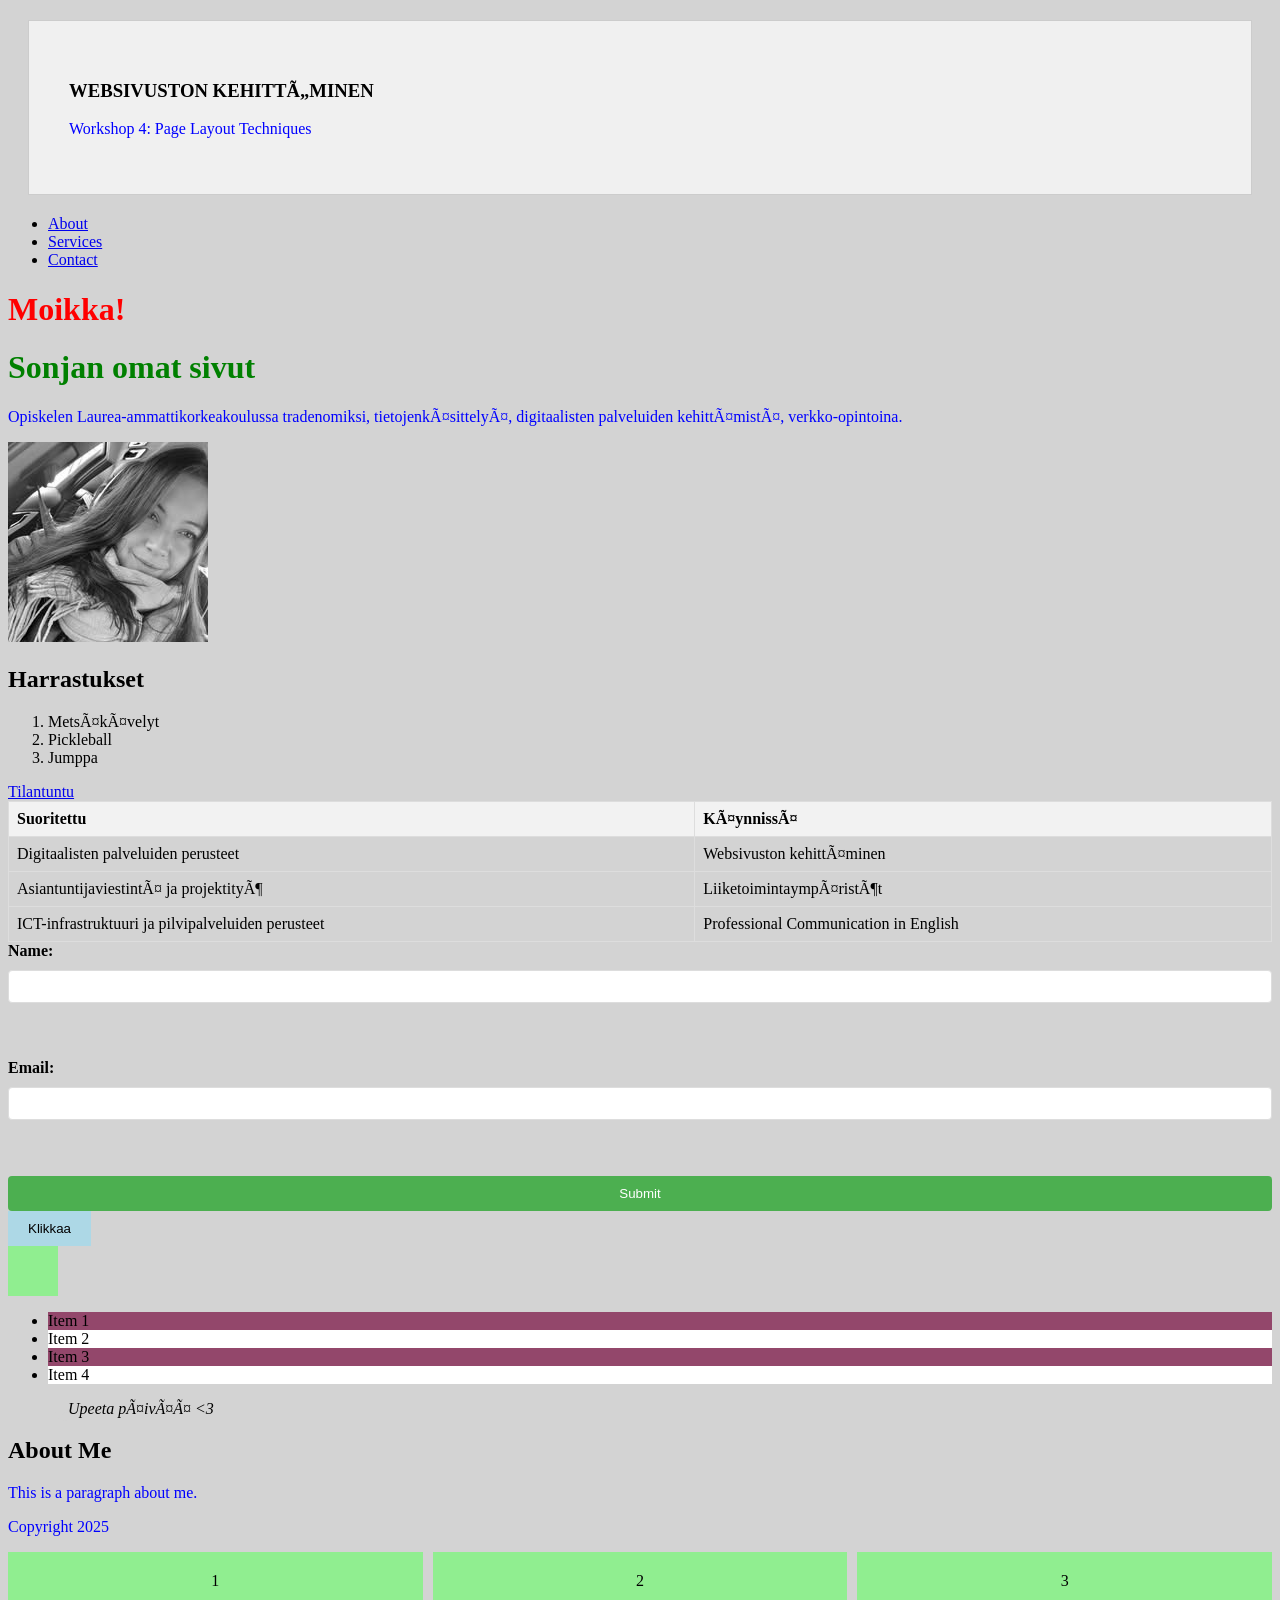
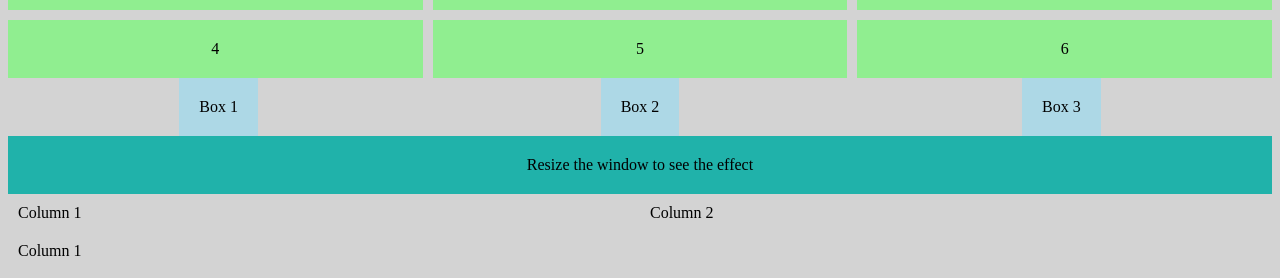
==== WS05_ResponsiveDesign/index.html @ 8d7c08ea "Refactor website structure and styles for responsive design - Deleted old index.html file and create" ====
<!DOCTYPE html>
<html lang="en">

<head <meta charset="UTF-8">
    <meta name="viewport" content="width=device-width, initial-scale=1.0">
    <title>Sonjan sivut</title>
    <link rel="stylesheet" href="styles.css">
    <style>
        h1 {
            color: green;
        }
    </style>
    <div class="content-box">
        <h3>WEBSIVUSTON KEHITTÄMINEN</h3>
        <p>Workshop 4: Page Layout Techniques</p>
    </div>
    <nav>
        <ul>
            <li><a href="#about">About</a></li>
            <li><a href="#services">Services</a></li>
            <li><a href="#contact">Contact</a></li>
        </ul>
    </nav>
</head>

<body>
    <h1 style="color: red;">Moikka!</h1>
    <h1>Sonjan omat sivut</h1>
    <p>Opiskelen Laurea-ammattikorkeakoulussa tradenomiksi, tietojenkäsittelyä, digitaalisten palveluiden kehittämistä,
        verkko-opintoina.</p>
    <img src="./images/sonjafb.jpg" alt="Sonja" class="filter-image">
    <h2>Harrastukset</h2>
    <ol>
        <li>Metsäkävelyt</li>
        <li>Pickleball</li>
        <li>Jumppa</li>
    </ol>
    <a href="https://tilantuntu.fi/">Tilantuntu</a>
    <table>
        <tr>
            <th>Suoritettu</th>
            <th>Käynnissä</th>
        </tr>
        <tr>
            <td>Digitaalisten palveluiden perusteet</td>
            <td>Websivuston kehittäminen</td>
        </tr>
        <tr>
            <td>Asiantuntijaviestintä ja projektityö</td>
            <td>Liiketoimintaympäristöt</td>
        </tr>
        <tr>
            <td>ICT-infrastruktuuri ja pilvipalveluiden perusteet </td>
            <td>Professional Communication in English</td>
        </tr>
    </table>
    <form>
        <label for="name">Name:</label>
        <input type="text" id="name" name="name"><br><br>
        <label for="email">Email:</label>
        <input type="email" id="email" name="email"><br><br>
        <input type="submit" value="Submit">
    </form>
    <button class="transition-button">Klikkaa</button>
    <div class="animation-box"></div>
    <ul class="pseudo-list">
        <li>Item 1</li>
        <li>Item 2</li>
        <li>Item 3</li>
        <li>Item 4</li>
    </ul>
    <blockquote class="quote">
        Upeeta päivää <3 </blockquote>
            <main>
                <section id="about">
                    <h2>About Me</h2>
                    <p>This is a paragraph about me.</p>
                </section>
            </main>

            <footer>
                <p>Copyright 2025</p>
            </footer>
            <div class="grid-container">
  <div class="grid-item">1</div>
  <div class="grid-item">2</div>
  <div class="grid-item">3</div>
  <div class="grid-item">4</div>
  <div class="grid-item">5</div>
  <div class="grid-item">6</div>
</div>
<div class="flex-container">
  <div class="box">Box 1</div>
  <div class="box">Box 2</div>
  <div class="box">Box 3</div>
</div>
<div class="responsive-box">Resize the window to see the effect</div>
<div class="responsive-container">
      <div class="column">Column 1</div>
      <div class="column">Column 2</div>
    </div>
    <div class="responsive-container">
      <div class="column">Column 1</div>
    </div>
</body>

</html>
---- WS05_ResponsiveDesign/styles.css ----
p {
  color: blue;
}

body {
  background-color: lightgray;
}

h1 {
  font-size: 2em;
}

.content-box {
  padding: 40px;
  margin: 20px;
  background-color: #f0f0f0;
  border: 1px solid #ccc;
}

table {
  width: 100%;
  border-collapse: collapse;
}

th,
td {
  border: 1px solid #ddd;
  padding: 8px;
  text-align: left;
}

th {
  background-color: #f2f2f2;
}

form {
  display: flex;
  flex-direction: column;
  gap: 10px;
}

label {
  font-weight: bold;
}

input[type="text"],
input[type="email"] {
  padding: 8px;
  border: 1px solid #ddd;
  border-radius: 4px;
}

input[type="submit"] {
  background-color: #4CAF50;
  color: white;
  padding: 10px;
  border: none;
  border-radius: 4px;
  cursor: pointer;
}

input[type="submit"]:hover {
  background-color: #45a049;
}

.transition-button {
  background-color: lightblue;
  padding: 10px 20px;
  border: none;
  cursor: pointer;
  transition: background-color 0.3s ease;
}

.transition-button:hover {
  background-color: lightcoral;
}

.animation-box {
  width: 50px;
  height: 50px;
  background-color: lightgreen;
  position: relative;
  animation: move 2s infinite alternate;
}

@keyframes move {
  from {
    left: 0;
  }

  to {
    left: 100px;
  }
}

.pseudo-list li:nth-child(odd) {
  background-color: rgb(147, 71, 107);
}

.pseudo-list li:nth-child(even) {
  background-color: white;
}

.filter-image {
  filter: grayscale(100%);
  transition: filter 0.3s ease;
}

.filter-image:hover {
  filter: grayscale(0%);
}

.quote {
  position: relative;
  padding-left: 20px;
  font-style: italic;
}

.quote::before {
  content: '“';
  font-size: 40px;
  position: absolute;
  left: 0;
  top: 0;
  color: lightgray;
}

.grid-container {
  display: grid;
  grid-template-columns: repeat(3, 1fr);
  grid-gap: 10px;
}

.grid-item {
  background-color: lightgreen;
  padding: 20px;
  text-align: center;
}

.flex-container {
  display: flex;
  justify-content: space-around;
  align-items: center;
}

.box {
  background-color: lightblue;
  padding: 20px;
  text-align: center;
}

.responsive-box {
  padding: 20px;
  text-align: center;
}

@media (max-width: 600px) {
  .responsive-box {
    background-color: lightcoral;
  }
}

@media (min-width: 601px) {
  .responsive-box {
    background-color: lightseagreen;
  }
}

.responsive-container {
  display: flex;
  flex-wrap: wrap;
}

.column {
  flex: 1;
  padding: 50px;
}

@media (max-width: 600px) {
  .column {
    flex: 100%;
  }
}

.responsive-container {
  display: flex;
  flex-wrap: wrap;
}

.column {
  flex: 1;
  padding: 10px;
}

@media (max-width: 600px) {
  .column {
    flex: 100%;
  }
}
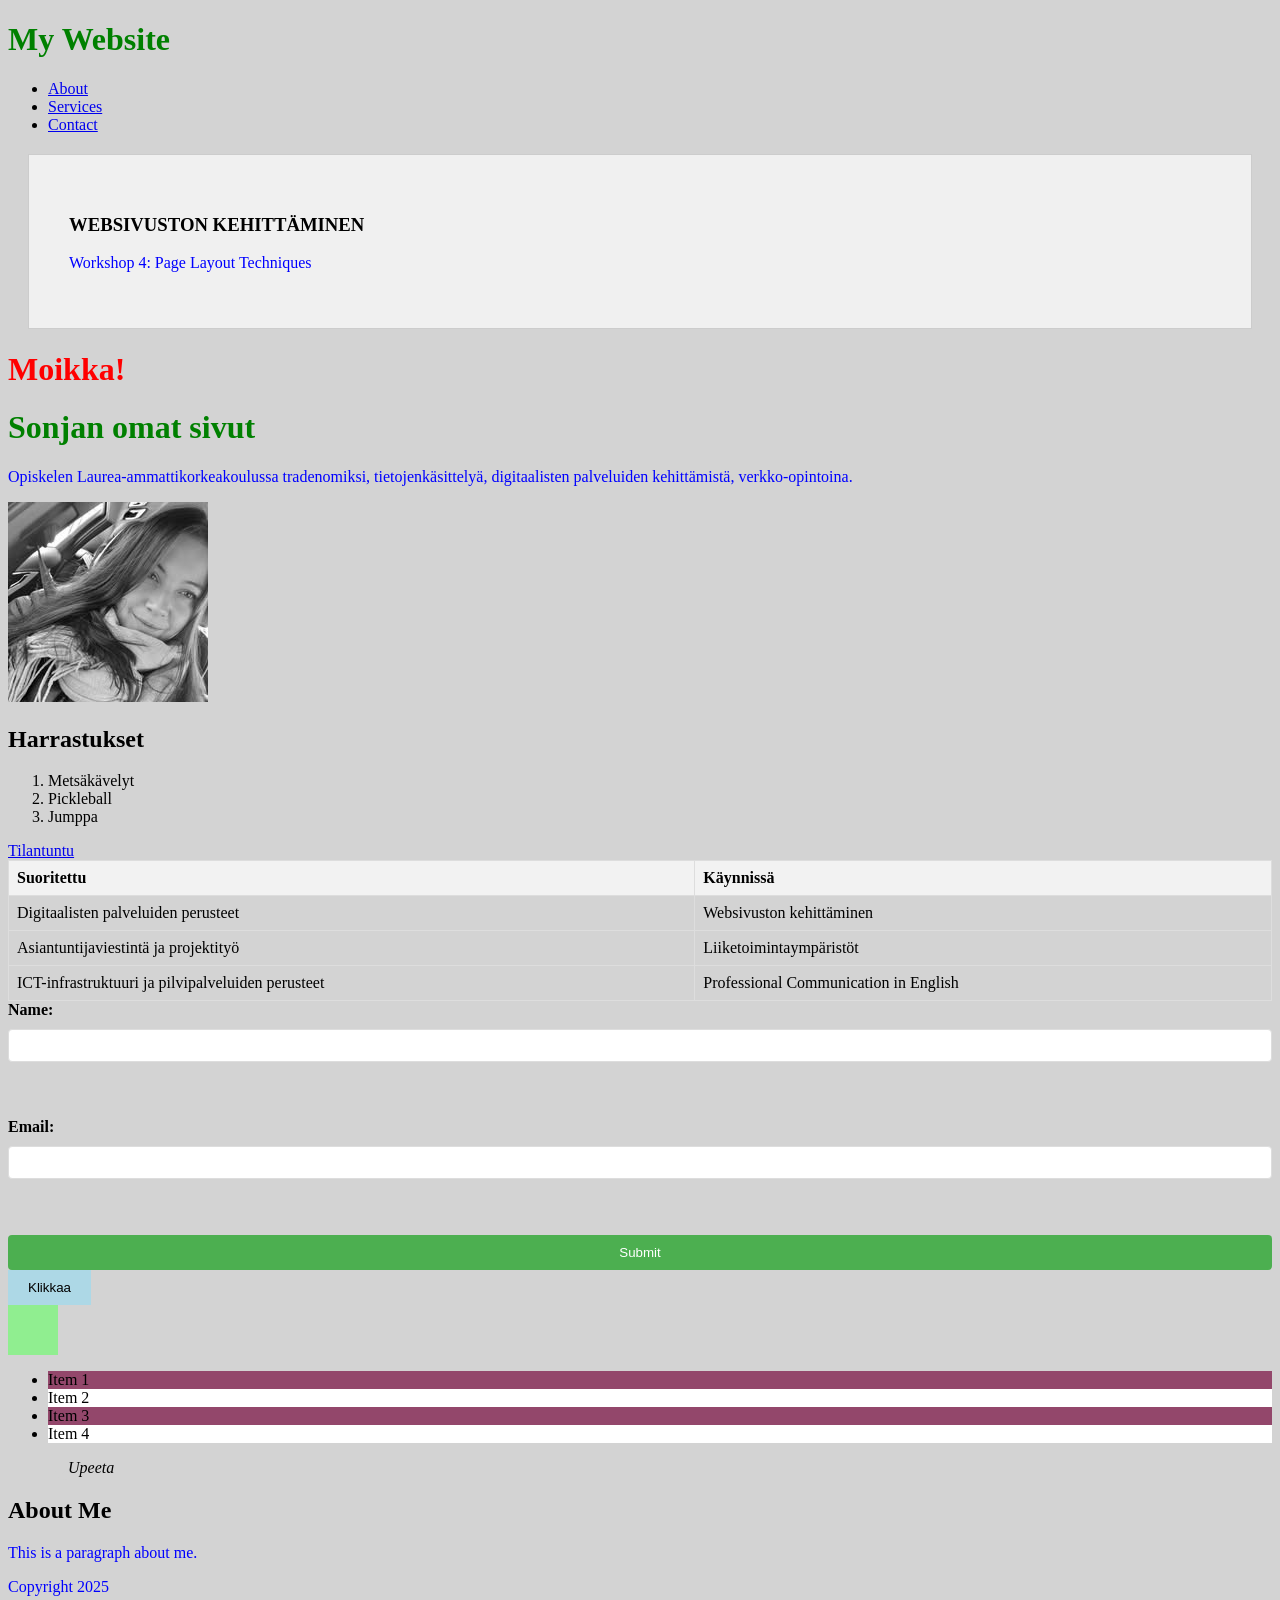
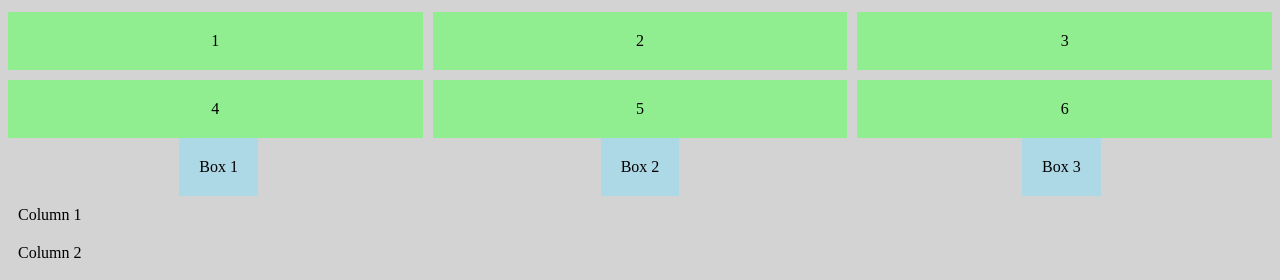
==== commit b7f43f13: "Fix HTML structure and enhance CSS styles for improved layout and responsiveness" ====
--- a/WS05_ResponsiveDesign/index.html
+++ b/WS05_ResponsiveDesign/index.html
@@ -1,7 +1,8 @@
 <!DOCTYPE html>
 <html lang="en">
 
-<head <meta charset="UTF-8">
+<head>
+    <meta charset="UTF-8">
     <meta name="viewport" content="width=device-width, initial-scale=1.0">
     <title>Sonjan sivut</title>
     <link rel="stylesheet" href="styles.css">
@@ -10,10 +11,11 @@
             color: green;
         }
     </style>
-    <div class="content-box">
-        <h3>WEBSIVUSTON KEHITTÄMINEN</h3>
-        <p>Workshop 4: Page Layout Techniques</p>
-    </div>
+</head>
+
+<body>
+    <header>
+  <h1>My Website</h1>
     <nav>
         <ul>
             <li><a href="#about">About</a></li>
@@ -21,86 +23,85 @@
             <li><a href="#contact">Contact</a></li>
         </ul>
     </nav>
-</head>
+    <div class="content-box">
+        <h3>WEBSIVUSTON KEHITTÄMINEN</h3>
+        <p>Workshop 4: Page Layout Techniques</p>
+    </div>
+        <h1 style="color: red;">Moikka!</h1>
+        <h1>Sonjan omat sivut</h1>
+        <p>Opiskelen Laurea-ammattikorkeakoulussa tradenomiksi, tietojenkäsittelyä, digitaalisten palveluiden
+            kehittämistä,
+            verkko-opintoina.</p>
+        <img src="./images/sonjafb.jpg" alt="Sonja" class="filter-image">
+        <h2>Harrastukset</h2>
+        <ol>
+            <li>Metsäkävelyt</li>
+            <li>Pickleball</li>
+            <li>Jumppa</li>
+        </ol>
+        <a href="https://tilantuntu.fi/">Tilantuntu</a>
+        <table>
+            <tr>
+                <th>Suoritettu</th>
+                <th>Käynnissä</th>
+            </tr>
+            <tr>
+                <td>Digitaalisten palveluiden perusteet</td>
+                <td>Websivuston kehittäminen</td>
+            </tr>
+            <tr>
+                <td>Asiantuntijaviestintä ja projektityö</td>
+                <td>Liiketoimintaympäristöt</td>
+            </tr>
+            <tr>
+                <td>ICT-infrastruktuuri ja pilvipalveluiden perusteet </td>
+                <td>Professional Communication in English</td>
+            </tr>
+        </table>
+        <form>
+            <label for="name">Name:</label>
+            <input type="text" id="name" name="name"><br><br>
+            <label for="email">Email:</label>
+            <input type="email" id="email" name="email"><br><br>
+            <input type="submit" value="Submit">
+        </form>
+        <button class="transition-button">Klikkaa</button>
+        <div class="animation-box"></div>
+        <ul class="pseudo-list">
+            <li>Item 1</li>
+            <li>Item 2</li>
+            <li>Item 3</li>
+            <li>Item 4</li>
+        </ul>
+        <blockquote class="quote">
+            Upeeta</blockquote>
+        <main>
+            <section id="about">
+                <h2>About Me</h2>
+                <p>This is a paragraph about me.</p>
+            </section>
+        </main>
 
-<body>
-    <h1 style="color: red;">Moikka!</h1>
-    <h1>Sonjan omat sivut</h1>
-    <p>Opiskelen Laurea-ammattikorkeakoulussa tradenomiksi, tietojenkäsittelyä, digitaalisten palveluiden kehittämistä,
-        verkko-opintoina.</p>
-    <img src="./images/sonjafb.jpg" alt="Sonja" class="filter-image">
-    <h2>Harrastukset</h2>
-    <ol>
-        <li>Metsäkävelyt</li>
-        <li>Pickleball</li>
-        <li>Jumppa</li>
-    </ol>
-    <a href="https://tilantuntu.fi/">Tilantuntu</a>
-    <table>
-        <tr>
-            <th>Suoritettu</th>
-            <th>Käynnissä</th>
-        </tr>
-        <tr>
-            <td>Digitaalisten palveluiden perusteet</td>
-            <td>Websivuston kehittäminen</td>
-        </tr>
-        <tr>
-            <td>Asiantuntijaviestintä ja projektityö</td>
-            <td>Liiketoimintaympäristöt</td>
-        </tr>
-        <tr>
-            <td>ICT-infrastruktuuri ja pilvipalveluiden perusteet </td>
-            <td>Professional Communication in English</td>
-        </tr>
-    </table>
-    <form>
-        <label for="name">Name:</label>
-        <input type="text" id="name" name="name"><br><br>
-        <label for="email">Email:</label>
-        <input type="email" id="email" name="email"><br><br>
-        <input type="submit" value="Submit">
-    </form>
-    <button class="transition-button">Klikkaa</button>
-    <div class="animation-box"></div>
-    <ul class="pseudo-list">
-        <li>Item 1</li>
-        <li>Item 2</li>
-        <li>Item 3</li>
-        <li>Item 4</li>
-    </ul>
-    <blockquote class="quote">
-        Upeeta päivää <3 </blockquote>
-            <main>
-                <section id="about">
-                    <h2>About Me</h2>
-                    <p>This is a paragraph about me.</p>
-                </section>
-            </main>
+        <footer>
+            <p>Copyright 2025</p>
+        </footer>
 
-            <footer>
-                <p>Copyright 2025</p>
-            </footer>
-            <div class="grid-container">
-  <div class="grid-item">1</div>
-  <div class="grid-item">2</div>
-  <div class="grid-item">3</div>
-  <div class="grid-item">4</div>
-  <div class="grid-item">5</div>
-  <div class="grid-item">6</div>
-</div>
-<div class="flex-container">
-  <div class="box">Box 1</div>
-  <div class="box">Box 2</div>
-  <div class="box">Box 3</div>
-</div>
-<div class="responsive-box">Resize the window to see the effect</div>
-<div class="responsive-container">
-      <div class="column">Column 1</div>
-      <div class="column">Column 2</div>
-    </div>
-    <div class="responsive-container">
-      <div class="column">Column 1</div>
+        <div class="grid-container">
+            <div class="grid-item">1</div>
+            <div class="grid-item">2</div>
+            <div class="grid-item">3</div>
+            <div class="grid-item">4</div>
+            <div class="grid-item">5</div>
+            <div class="grid-item">6</div>
+        </div>
+        <div class="flex-container">
+            <div class="box">Box 1</div>
+            <div class="box">Box 2</div>
+            <div class="box">Box 3</div>
+        </div>
+        <div class="responsive-container">
+      <div class="column left">Column 1</div>
+      <div class="column right">Column 2</div>
     </div>
 </body>
 
--- a/WS05_ResponsiveDesign/styles.css
+++ b/WS05_ResponsiveDesign/styles.css
@@ -1,131 +1,120 @@
 p {
-  color: blue;
-}
-
-body {
-  background-color: lightgray;
-}
-
-h1 {
-  font-size: 2em;
-}
-
-.content-box {
+      color: blue;
+    }
+    
+    body {
+      background-color: lightgray;
+    }
+    
+    h1 {
+      font-size: 2em;
+    }
+    .content-box {
   padding: 40px;
   margin: 20px;
   background-color: #f0f0f0;
   border: 1px solid #ccc;
 }
-
 table {
-  width: 100%;
-  border-collapse: collapse;
-}
-
-th,
-td {
-  border: 1px solid #ddd;
-  padding: 8px;
-  text-align: left;
-}
-
-th {
-  background-color: #f2f2f2;
-}
-
-form {
-  display: flex;
-  flex-direction: column;
-  gap: 10px;
-}
-
-label {
-  font-weight: bold;
-}
-
-input[type="text"],
-input[type="email"] {
-  padding: 8px;
-  border: 1px solid #ddd;
-  border-radius: 4px;
-}
-
-input[type="submit"] {
-  background-color: #4CAF50;
-  color: white;
-  padding: 10px;
-  border: none;
-  border-radius: 4px;
-  cursor: pointer;
-}
-
-input[type="submit"]:hover {
-  background-color: #45a049;
-}
-
-.transition-button {
-  background-color: lightblue;
-  padding: 10px 20px;
-  border: none;
-  cursor: pointer;
-  transition: background-color 0.3s ease;
-}
-
-.transition-button:hover {
-  background-color: lightcoral;
-}
-
-.animation-box {
-  width: 50px;
-  height: 50px;
-  background-color: lightgreen;
-  position: relative;
-  animation: move 2s infinite alternate;
-}
-
-@keyframes move {
-  from {
-    left: 0;
-  }
-
-  to {
-    left: 100px;
-  }
-}
-
-.pseudo-list li:nth-child(odd) {
-  background-color: rgb(147, 71, 107);
-}
-
-.pseudo-list li:nth-child(even) {
-  background-color: white;
-}
-
-.filter-image {
-  filter: grayscale(100%);
-  transition: filter 0.3s ease;
-}
-
-.filter-image:hover {
-  filter: grayscale(0%);
-}
-
-.quote {
-  position: relative;
-  padding-left: 20px;
-  font-style: italic;
-}
-
-.quote::before {
-  content: '“';
-  font-size: 40px;
-  position: absolute;
-  left: 0;
-  top: 0;
-  color: lightgray;
-}
-
-.grid-container {
+      width: 100%;
+      border-collapse: collapse;
+    }
+    
+    th, td {
+      border: 1px solid #ddd;
+      padding: 8px;
+      text-align: left;
+    }
+    
+    th {
+      background-color: #f2f2f2;
+    }
+    
+    form {
+      display: flex;
+      flex-direction: column;
+      gap: 10px;
+    }
+    
+    label {
+      font-weight: bold;
+    }
+    
+    input[type="text"], input[type="email"] {
+      padding: 8px;
+      border: 1px solid #ddd;
+      border-radius: 4px;
+    }
+    
+    input[type="submit"] {
+      background-color: #4CAF50;
+      color: white;
+      padding: 10px;
+      border: none;
+      border-radius: 4px;
+      cursor: pointer;
+    }
+    
+    input[type="submit"]:hover {
+      background-color: #45a049;
+    }
+    .transition-button {
+        background-color: lightblue;
+        padding: 10px 20px;
+        border: none;
+        cursor: pointer;
+        transition: background-color 0.3s ease;
+      }
+      
+      .transition-button:hover {
+        background-color: lightcoral;
+      }
+      .animation-box {
+        width: 50px;
+        height: 50px;
+        background-color: lightgreen;
+        position: relative;
+        animation: move 2s infinite alternate;
+      }
+      
+      @keyframes move {
+        from {
+          left: 0;
+        }
+        to {
+          left: 100px;
+        }
+      }
+      .pseudo-list li:nth-child(odd) {
+        background-color: rgb(147, 71, 107);
+      }
+      
+      .pseudo-list li:nth-child(even) {
+        background-color: white;
+      }
+      .filter-image {
+        filter: grayscale(100%);
+        transition: filter 0.3s ease;
+      }
+      
+      .filter-image:hover {
+        filter: grayscale(0%);
+      }
+      .quote {
+        position: relative;
+        padding-left: 20px;
+        font-style: italic;
+      }
+      
+      .quote::before {
+        content: '“';
+        font-size: 40px;
+        position: absolute;
+        left: 0;
+        top: 0;
+        color: lightgray;
+      }
+      .grid-container {
   display: grid;
   grid-template-columns: repeat(3, 1fr);
   grid-gap: 10px;
@@ -136,7 +125,6 @@
   padding: 20px;
   text-align: center;
 }
-
 .flex-container {
   display: flex;
   justify-content: space-around;
@@ -148,7 +136,6 @@
   padding: 20px;
   text-align: center;
 }
-
 .responsive-box {
   padding: 20px;
   text-align: center;
@@ -165,35 +152,18 @@
     background-color: lightseagreen;
   }
 }
-
 .responsive-container {
-  display: flex;
-  flex-wrap: wrap;
-}
-
-.column {
-  flex: 1;
-  padding: 50px;
-}
-
-@media (max-width: 600px) {
-  .column {
-    flex: 100%;
-  }
-}
-
-.responsive-container {
-  display: flex;
-  flex-wrap: wrap;
-}
-
-.column {
-  flex: 1;
-  padding: 10px;
-}
-
-@media (max-width: 600px) {
-  .column {
-    flex: 100%;
-  }
-}+      display: flex;
+      flex-wrap: wrap;
+    }
+    
+    .column {
+      flex: 1 1 50%;
+      padding: 10px;
+    }
+    
+    @media (max-width: 600px) {
+      .column {
+        flex: 100%;
+      }
+    }
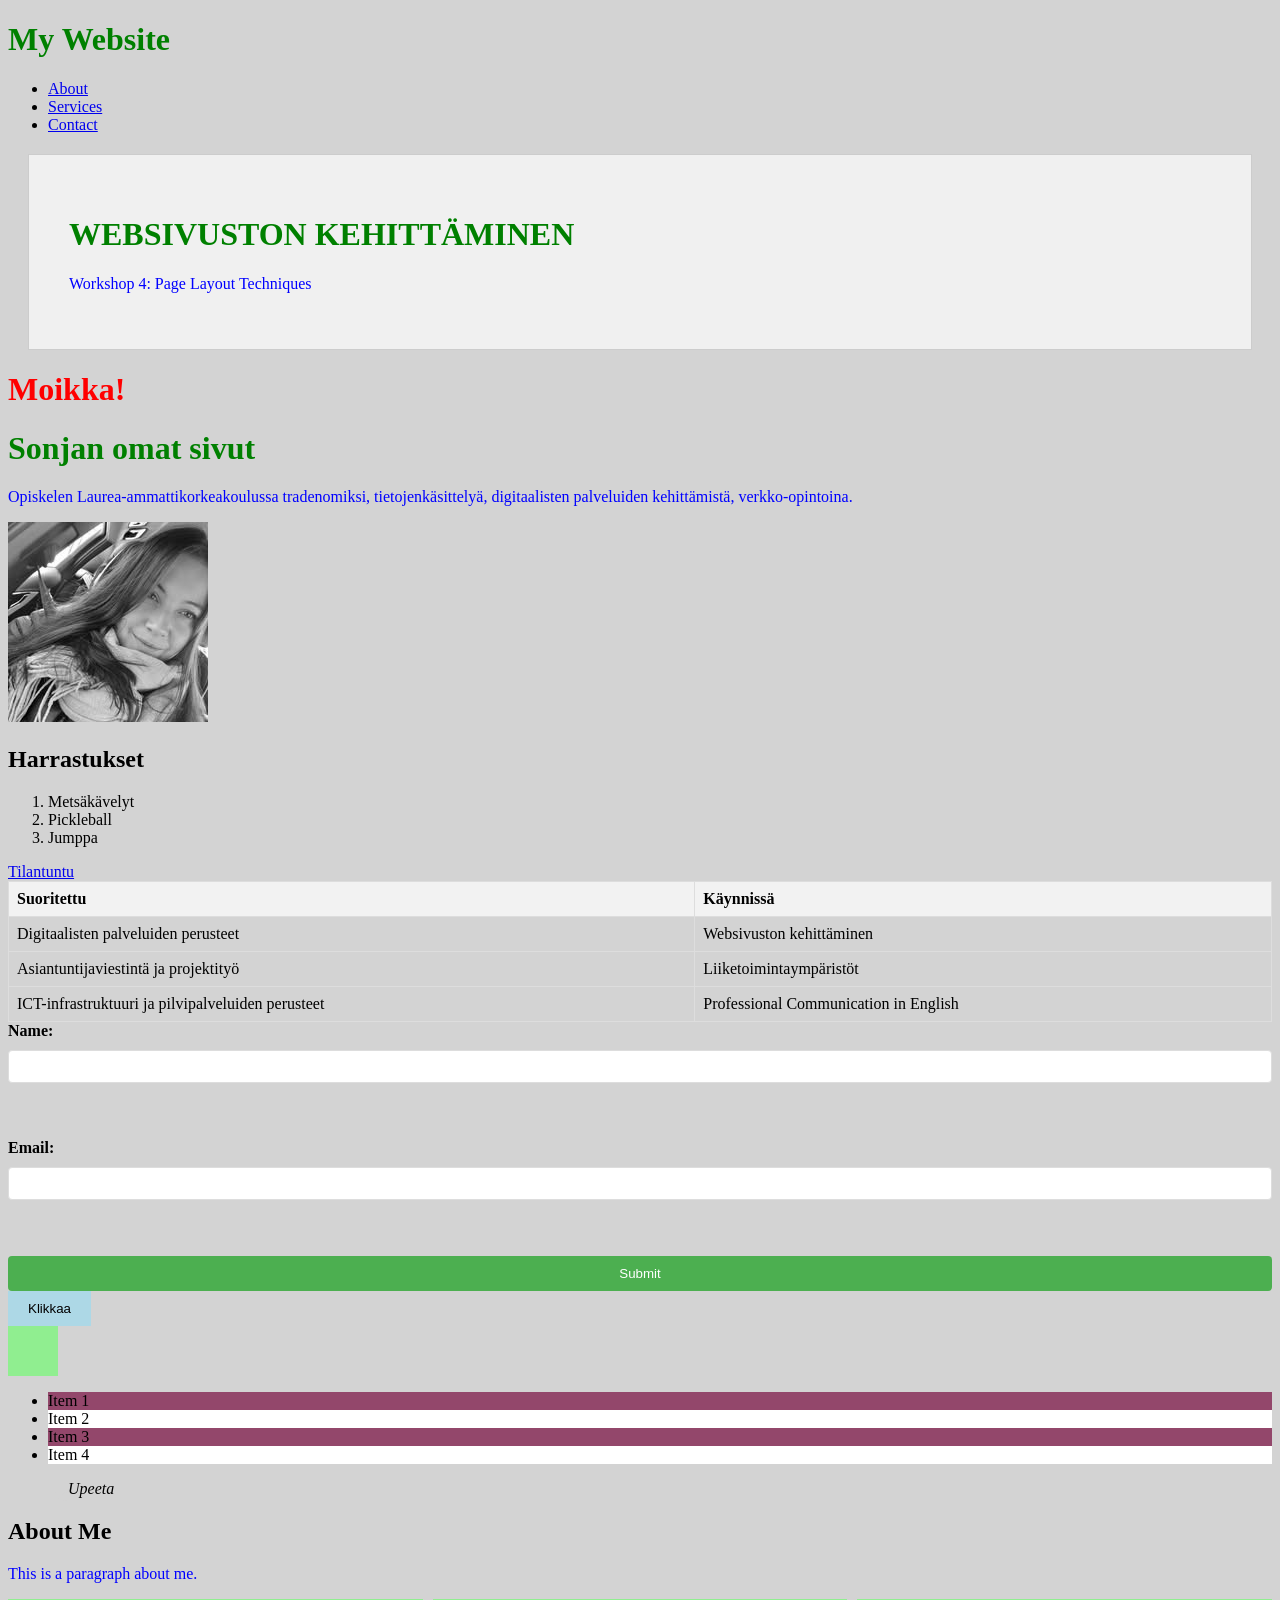
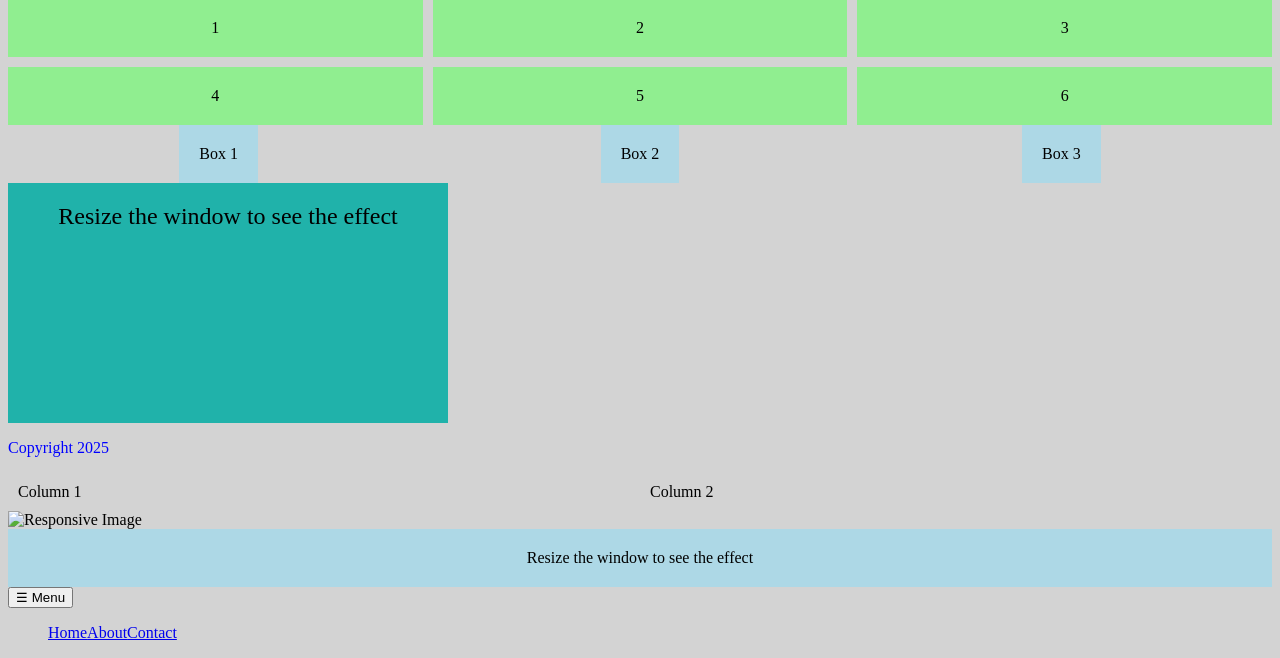
==== commit 1d50f041: "Refactor code structure for improved readability and maintainability" ====
--- a/WS05_ResponsiveDesign/index.html
+++ b/WS05_ResponsiveDesign/index.html
@@ -14,32 +14,43 @@
 </head>
 
 <body>
+
     <header>
-  <h1>My Website</h1>
-    <nav>
-        <ul>
-            <li><a href="#about">About</a></li>
-            <li><a href="#services">Services</a></li>
-            <li><a href="#contact">Contact</a></li>
-        </ul>
-    </nav>
-    <div class="content-box">
-        <h3>WEBSIVUSTON KEHITTÄMINEN</h3>
-        <p>Workshop 4: Page Layout Techniques</p>
-    </div>
+        <h1>My Website</h1>
+        <nav>
+            <ul>
+                <li><a href="#about">About</a></li>
+                <li><a href="#services">Services</a></li>
+                <li><a href="#contact">Contact</a></li>
+            </ul>
+        </nav>
+    </header>
+
+    <main>
+        <div class="content-box">
+            <h1>WEBSIVUSTON KEHITTÄMINEN</h1>
+            <p>Workshop 4: Page Layout Techniques</p>
+        </div>
+
         <h1 style="color: red;">Moikka!</h1>
         <h1>Sonjan omat sivut</h1>
-        <p>Opiskelen Laurea-ammattikorkeakoulussa tradenomiksi, tietojenkäsittelyä, digitaalisten palveluiden
-            kehittämistä,
-            verkko-opintoina.</p>
+
+        <p>
+            Opiskelen Laurea-ammattikorkeakoulussa tradenomiksi, tietojenkäsittelyä,
+            digitaalisten palveluiden kehittämistä, verkko-opintoina.
+        </p>
+
         <img src="./images/sonjafb.jpg" alt="Sonja" class="filter-image">
+
         <h2>Harrastukset</h2>
         <ol>
             <li>Metsäkävelyt</li>
             <li>Pickleball</li>
             <li>Jumppa</li>
         </ol>
+
         <a href="https://tilantuntu.fi/">Tilantuntu</a>
+
         <table>
             <tr>
                 <th>Suoritettu</th>
@@ -54,10 +65,11 @@
                 <td>Liiketoimintaympäristöt</td>
             </tr>
             <tr>
-                <td>ICT-infrastruktuuri ja pilvipalveluiden perusteet </td>
+                <td>ICT-infrastruktuuri ja pilvipalveluiden perusteet</td>
                 <td>Professional Communication in English</td>
             </tr>
         </table>
+
         <form>
             <label for="name">Name:</label>
             <input type="text" id="name" name="name"><br><br>
@@ -65,26 +77,23 @@
             <input type="email" id="email" name="email"><br><br>
             <input type="submit" value="Submit">
         </form>
+
         <button class="transition-button">Klikkaa</button>
         <div class="animation-box"></div>
+
         <ul class="pseudo-list">
             <li>Item 1</li>
             <li>Item 2</li>
             <li>Item 3</li>
             <li>Item 4</li>
         </ul>
-        <blockquote class="quote">
-            Upeeta</blockquote>
-        <main>
-            <section id="about">
-                <h2>About Me</h2>
-                <p>This is a paragraph about me.</p>
-            </section>
-        </main>
 
-        <footer>
-            <p>Copyright 2025</p>
-        </footer>
+        <blockquote class="quote">Upeeta</blockquote>
+
+        <section id="about">
+            <h2>About Me</h2>
+            <p>This is a paragraph about me.</p>
+        </section>
 
         <div class="grid-container">
             <div class="grid-item">1</div>
@@ -94,15 +103,32 @@
             <div class="grid-item">5</div>
             <div class="grid-item">6</div>
         </div>
+
         <div class="flex-container">
             <div class="box">Box 1</div>
             <div class="box">Box 2</div>
             <div class="box">Box 3</div>
         </div>
-        <div class="responsive-container">
-      <div class="column left">Column 1</div>
-      <div class="column right">Column 2</div>
+
+        <div class="responsive-box">Resize the window to see the effect</div>
+    </main>
+
+    <footer>
+        <p>Copyright 2025</p>
+    </footer>
+<div class="responsive-container">
+      <div class="column">Column 1</div>
+      <div class="column">Column 2</div>
     </div>
+    <img src="./images/verhot.jpg" alt="Responsive Image" class="responsive-image">
+    <div class="media-query-box">Resize the window to see the effect</div>
+    <nav class="responsive-nav">
+      <button class="menu-toggle">☰ Menu</button>
+      <ul class="nav-list">
+        <li><a href="#">Home</a></li>
+        <li><a href="#">About</a></li>
+        <li><a href="#">Contact</a></li>
+      </ul>
+    </nav>
 </body>
-
 </html>
--- a/WS05_ResponsiveDesign/styles.css
+++ b/WS05_ResponsiveDesign/styles.css
@@ -138,7 +138,7 @@
 }
 .responsive-box {
   padding: 20px;
-  text-align: center;
+  text-align: center;   
 }
 
 @media (max-width: 600px) {
@@ -150,6 +150,9 @@
 @media (min-width: 601px) {
   .responsive-box {
     background-color: lightseagreen;
+    width: 400px;
+    height: 200px;
+    font-size: 24px;
   }
 }
 .responsive-container {
@@ -158,7 +161,7 @@
     }
     
     .column {
-      flex: 1 1 50%;
+      flex: 1;
       padding: 10px;
     }
     
@@ -166,4 +169,54 @@
       .column {
         flex: 100%;
       }
-    }+    }
+    .responsive-container {
+      display: flex;
+      flex-wrap: wrap;
+    }
+    
+    .column {
+      flex: 1;
+      padding: 10px;
+    }
+    
+    @media (max-width: 600px) {
+      .column {
+        flex: 100%;
+      }
+    }
+    .responsive-image {
+      max-width: 100%;
+      height: auto;
+    }
+    .media-query-box {
+      padding: 20px;
+      text-align: center;
+    }
+    
+    @media (max-width: 600px) {
+      .media-query-box {
+        background-color: lightcoral;
+      }
+    }
+    
+    @media (min-width: 601px) {
+      .media-query-box {
+        background-color: lightblue;
+      }
+    }
+    .responsive-nav .nav-list {
+      display: flex;
+      list-style: none;
+    }
+    
+    @media (max-width: 600px) {
+      .responsive-nav .nav-list {
+        display: none;
+      }
+    
+      .responsive-nav .menu-toggle {
+        display: block;
+      }
+    }
+   
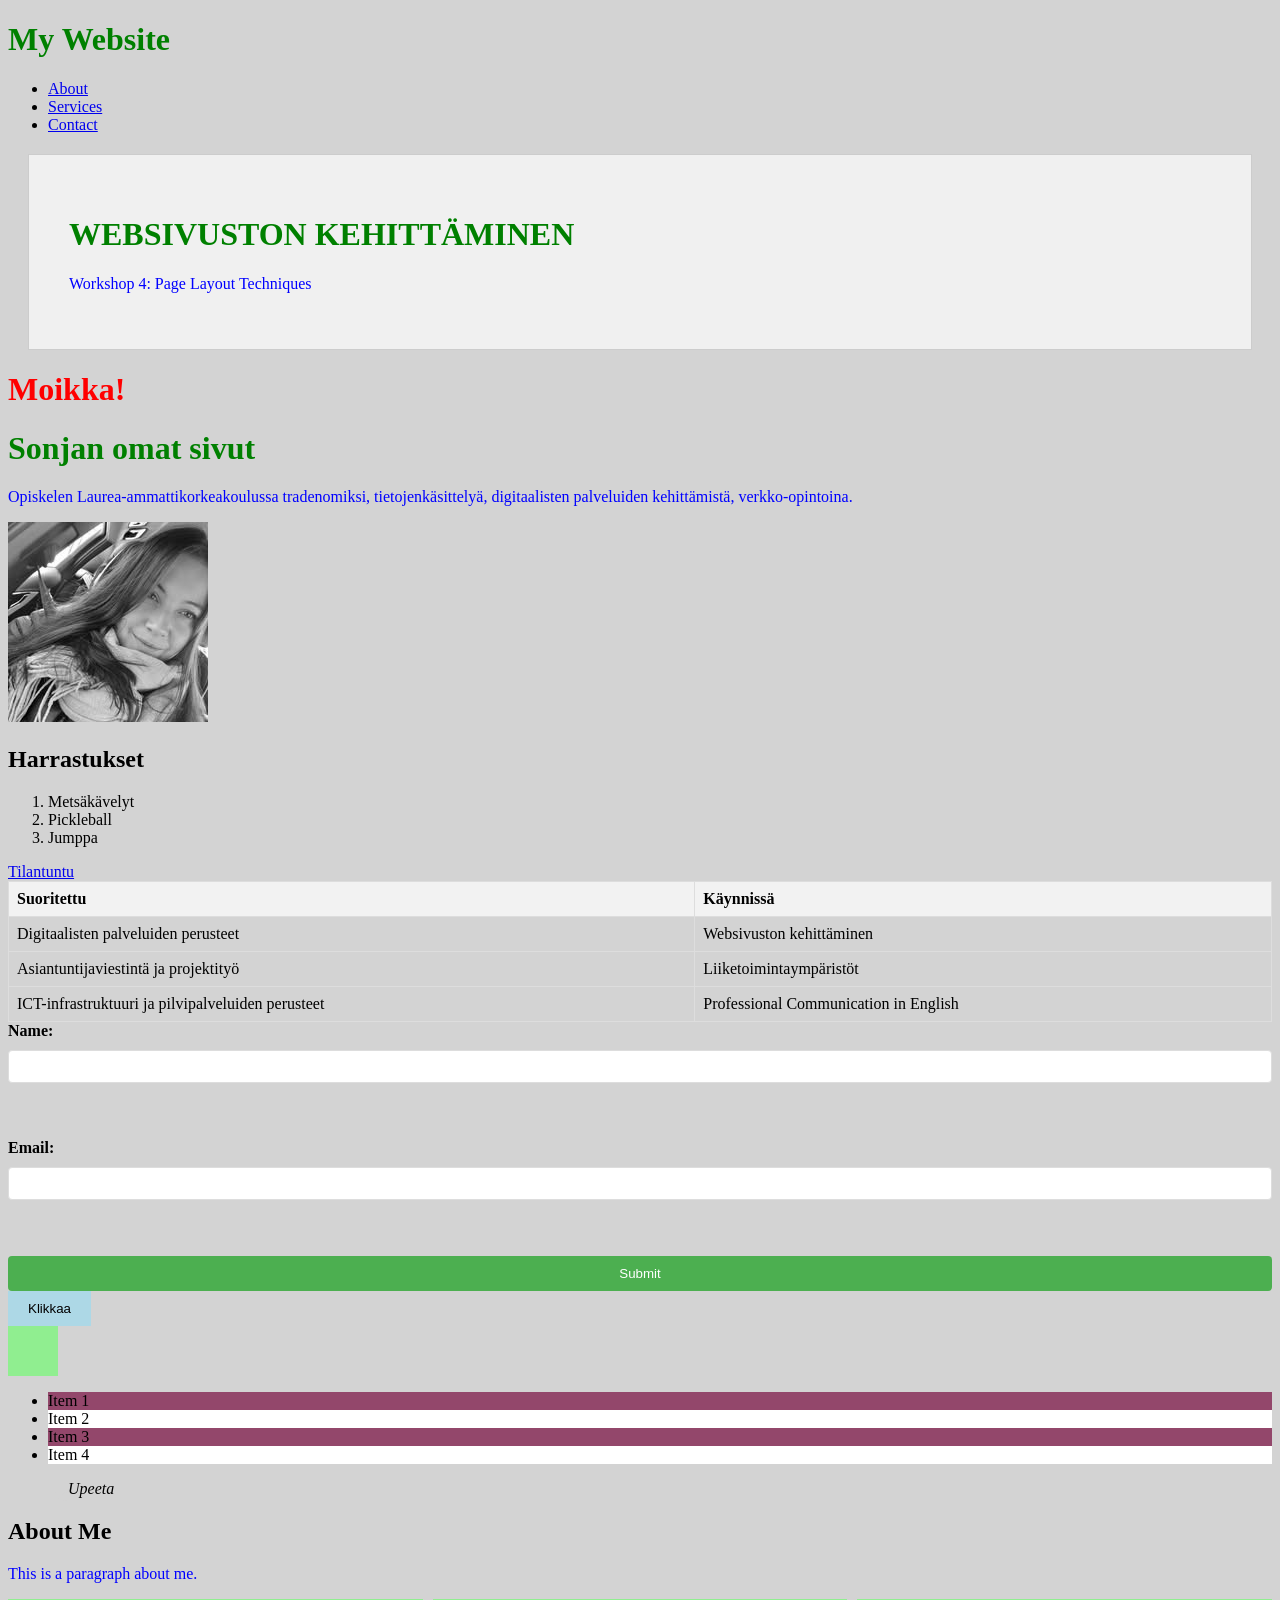
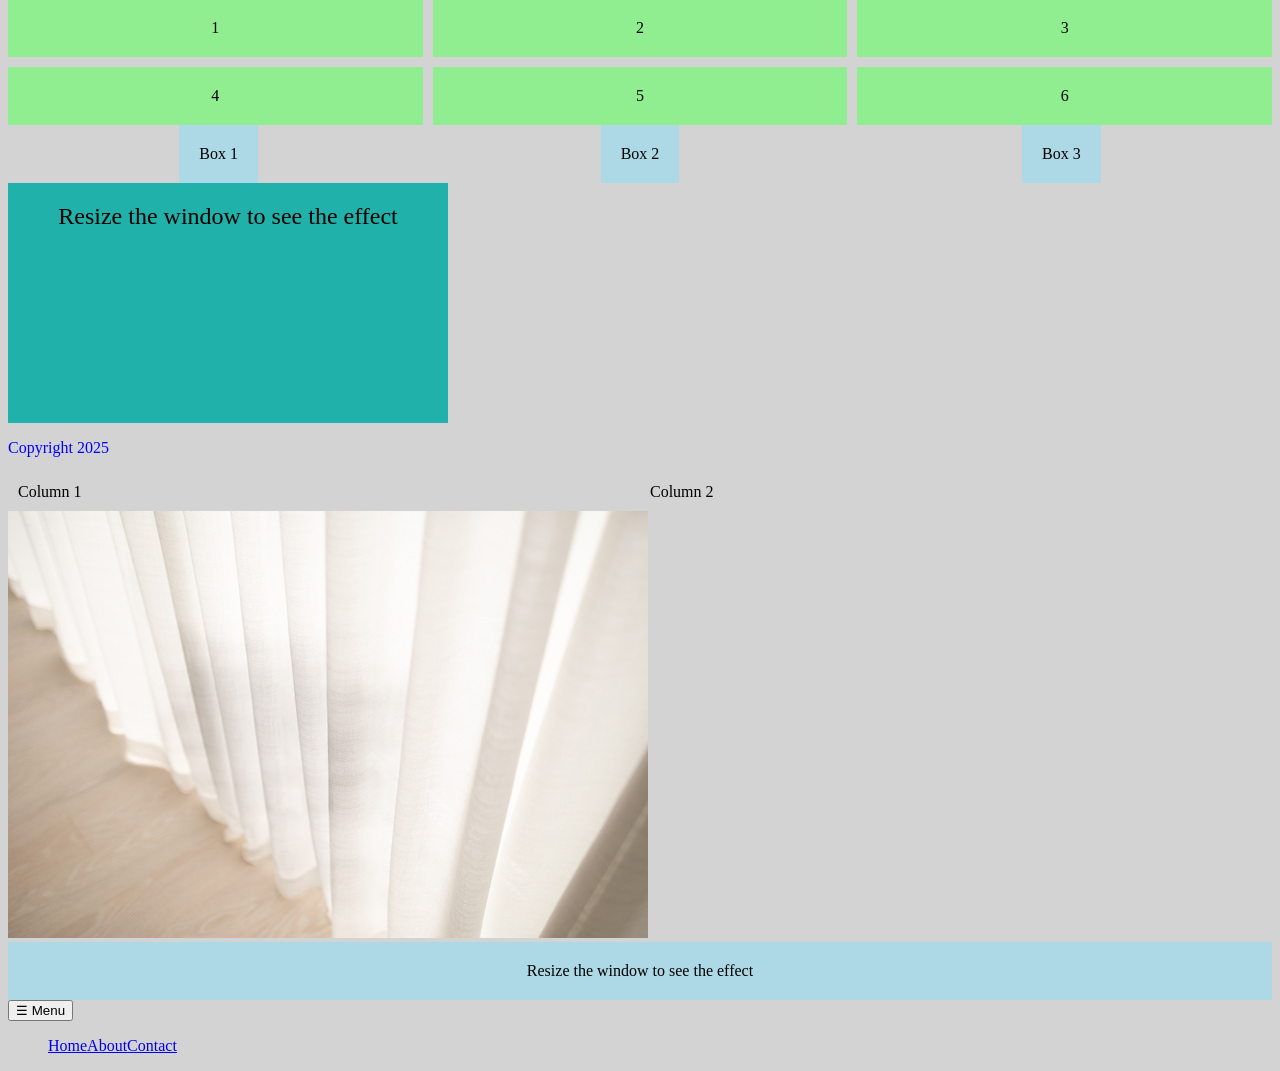
==== commit 083be563: "Fix image source path for consistent file referencing" ====
--- a/WS05_ResponsiveDesign/index.html
+++ b/WS05_ResponsiveDesign/index.html
@@ -120,7 +120,7 @@
       <div class="column">Column 1</div>
       <div class="column">Column 2</div>
     </div>
-    <img src="./images/verhot.jpg" alt="Responsive Image" class="responsive-image">
+    <img src="images/Verhot.jpg" alt="Responsive Image" class="responsive-image">
     <div class="media-query-box">Resize the window to see the effect</div>
     <nav class="responsive-nav">
       <button class="menu-toggle">☰ Menu</button>
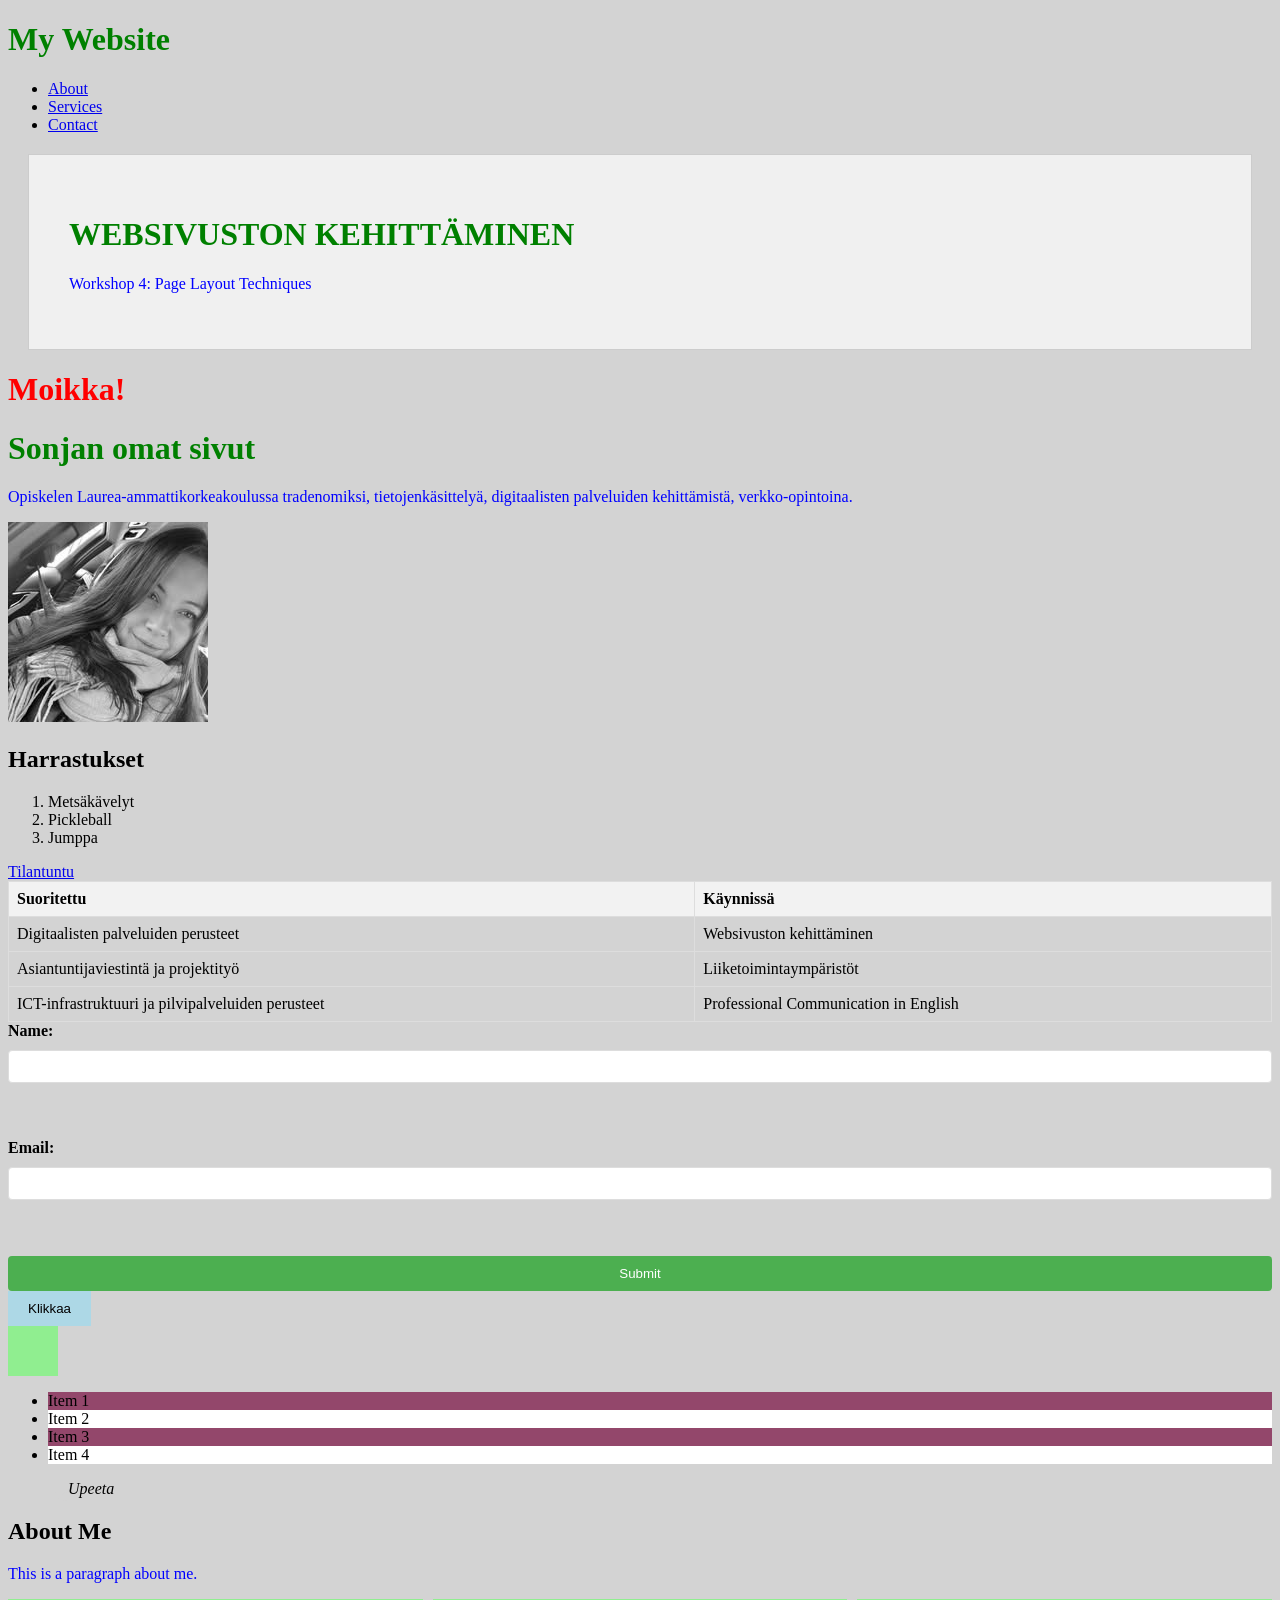
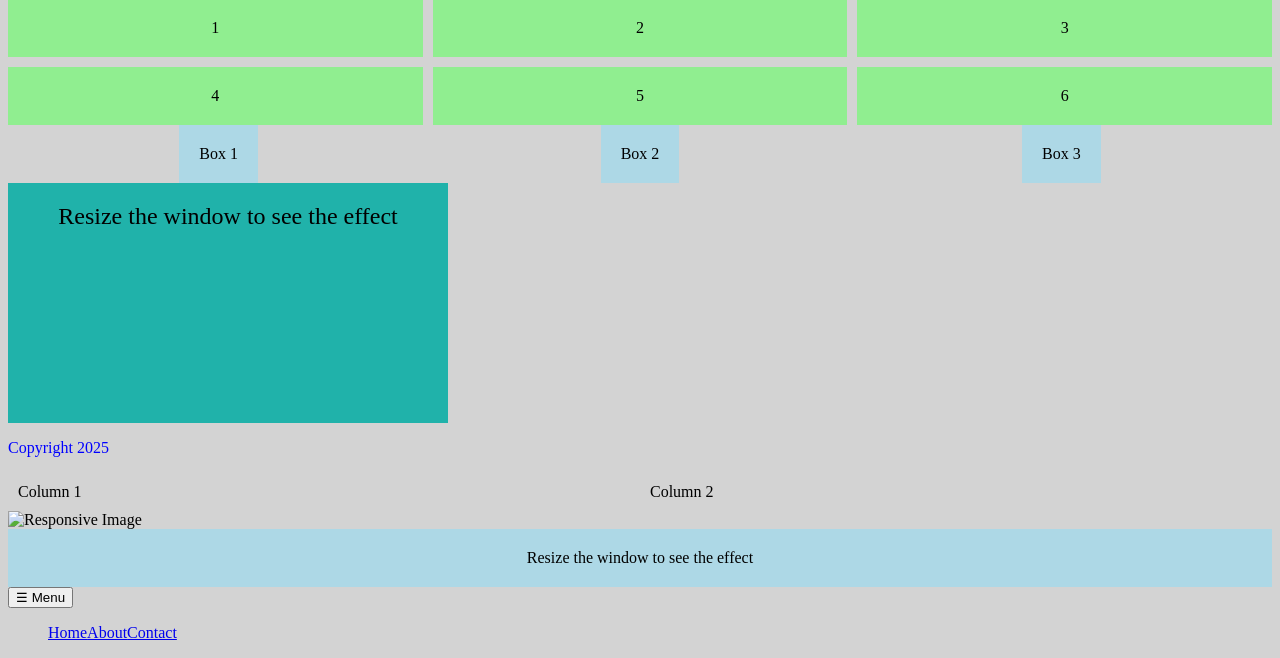
==== commit c5226a42: "Fix image source path for consistent file referencing" ====
--- a/WS05_ResponsiveDesign/index.html
+++ b/WS05_ResponsiveDesign/index.html
@@ -120,7 +120,7 @@
       <div class="column">Column 1</div>
       <div class="column">Column 2</div>
     </div>
-    <img src="images/Verhot.jpg" alt="Responsive Image" class="responsive-image">
+    <img src="images/verhot.jpg" alt="Responsive Image" class="responsive-image">
     <div class="media-query-box">Resize the window to see the effect</div>
     <nav class="responsive-nav">
       <button class="menu-toggle">☰ Menu</button>
